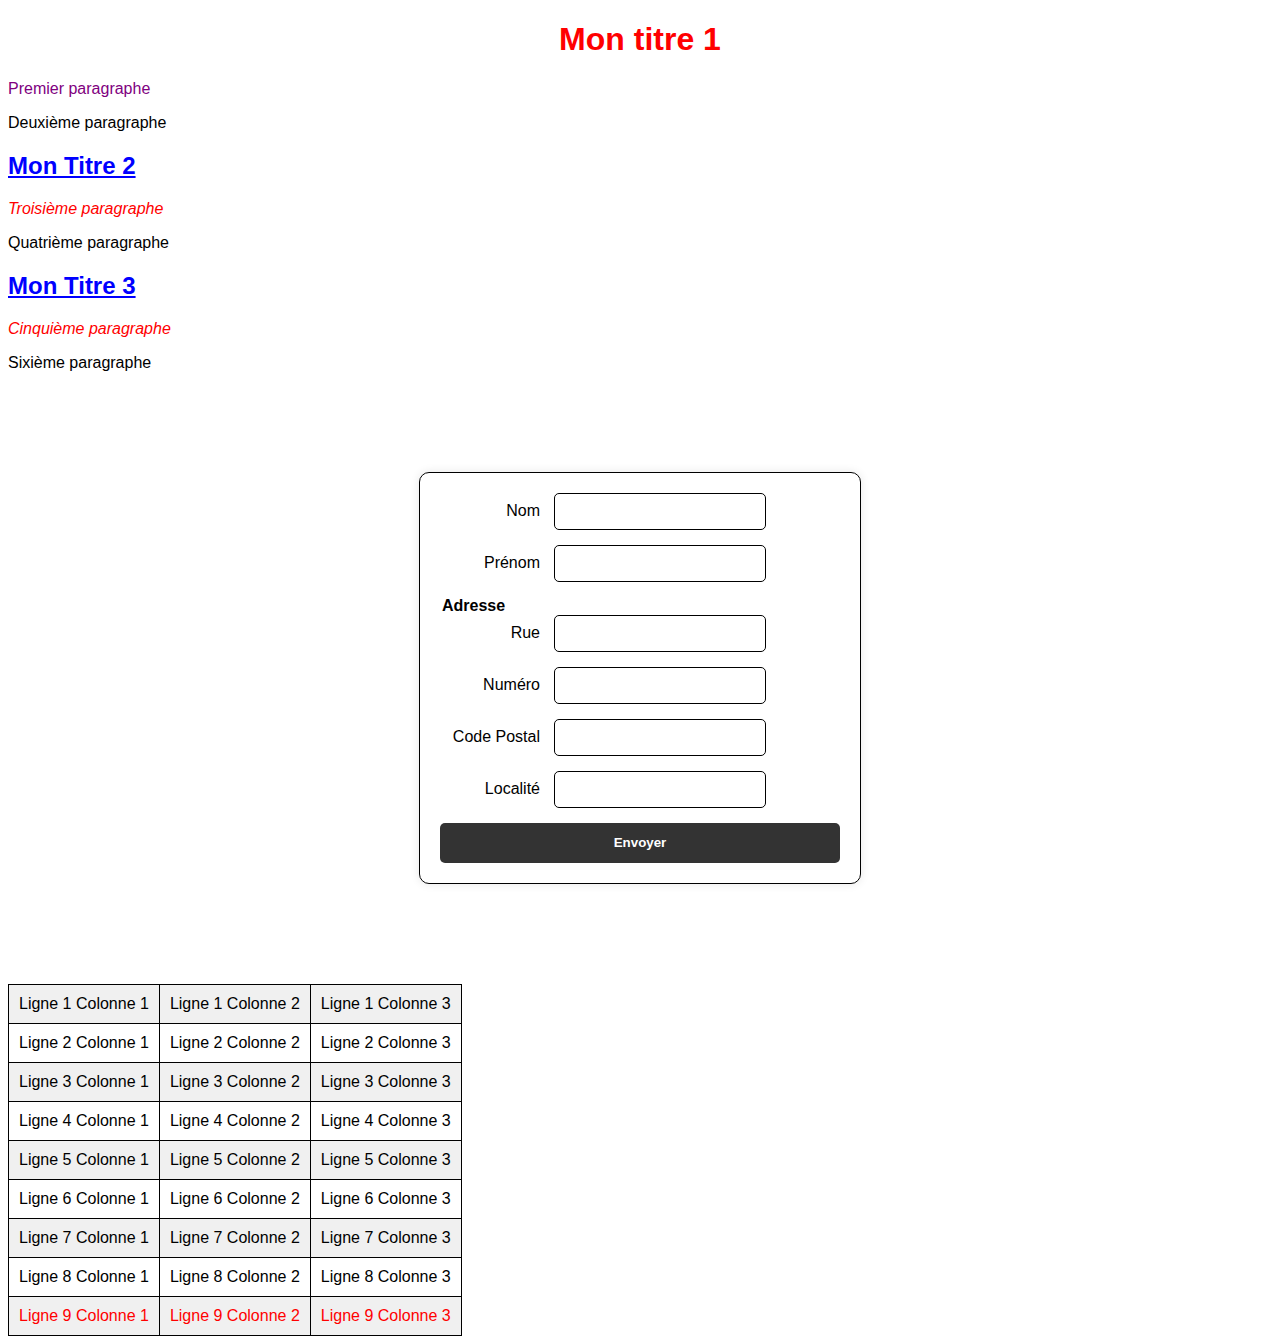
==== index.html @ 76c89b82 "Add files via upload" ====
<!Doctype html>
<html>
    <head>
        <title>EXERCISE 2</title>
        <link rel="stylesheet" href="style.css">
    </head>
    <BODy>
        <h1>Mon titre 1</h1>

<p>Premier paragraphe</p>
<p>Deuxième paragraphe</p>

<article>
    <h2>Mon Titre 2</h2>

    <p>Troisième paragraphe</p>
    <p>Quatrième paragraphe</p>

    <section>
        <h2>Mon Titre 3</h2>

        <p>Cinquième paragraphe</p>
        <p>Sixième paragraphe</p>
    </section>
</article>
        <form action="" method="post">
            <label for="nom">Nom</label>
            <input type="text" name="nom" id="nom" required>
        
            <label for="prenom">Prénom</label>
            <input type="text" name="prenom" id="prenom" required>
        
            <fieldset>
                <legend>Adresse</legend>
                <label for="rue">Rue</label>
                <input type="text" name="rue" id="rue">
        
                <label for="num">Numéro</label>
                <input type="number" name="num" id="num">
        
                <label for="cp">Code Postal</label>
                <input type="number" name="cp" id="cp">
        
                <label for="loc">Localité</label>
                <input type="text" name="loc" id="loc">
            </fieldset>
        
            <input type="submit" value="Envoyer">
        </form>

<table>
    <tr>
        <td>Ligne 1 Colonne 1</td>
        <td>Ligne 1 Colonne 2</td>
        <td>Ligne 1 Colonne 3</td>
    </tr>
    <tr>
        <td>Ligne 2 Colonne 1</td>
        <td>Ligne 2 Colonne 2</td>
        <td>Ligne 2 Colonne 3</td>
    </tr>
    <tr>
        <td>Ligne 3 Colonne 1</td>
        <td>Ligne 3 Colonne 2</td>
        <td>Ligne 3 Colonne 3</td>
    </tr>
    <tr>
        <td>Ligne 4 Colonne 1</td>
        <td>Ligne 4 Colonne 2</td>
        <td>Ligne 4 Colonne 3</td>
    </tr>
    <tr>
        <td>Ligne 5 Colonne 1</td>
        <td>Ligne 5 Colonne 2</td>
        <td>Ligne 5 Colonne 3</td>
    </tr>
    <tr>
        <td>Ligne 6 Colonne 1</td>
        <td>Ligne 6 Colonne 2</td>
        <td>Ligne 6 Colonne 3</td>
    </tr>
    <tr>
        <td>Ligne 7 Colonne 1</td>
        <td>Ligne 7 Colonne 2</td>
        <td>Ligne 7 Colonne 3</td>
    </tr>
    <tr>
        <td>Ligne 8 Colonne 1</td>
        <td>Ligne 8 Colonne 2</td>
        <td>Ligne 8 Colonne 3</td>
    </tr>
    <tr>
        <td>Ligne 9 Colonne 1</td>
        <td>Ligne 9 Colonne 2</td>
        <td>Ligne 9 Colonne 3</td>
    </tr>
</table>

        </BODy>
</html>
---- style.css ----
body {
    font-family: Helvetica, sans-serif;
    }
    
    h1 {
    text-align: center;
    color: red;
    }
    
    h2 {
    text-decoration: underline;
    }
    
    section h2 {
    color: green;
    }
    
    article h2 {
    color: blue;
    }
    
    h2 + p {
    color: red;
    font-style: italic;
    }
    
    h1 + p {
    color: purple;
    }
form {
    font-family: Helvetica;
    width: 400px;
    margin: 100px auto;
    padding: 20px;
    border: 1px solid #000;
    border-radius: 10px;
    box-shadow: 0 0 10px rgba(0, 0, 0, 0.1);
}

label {
    display: inline-block;
    width: 100px;
    text-align: right;
    margin-right: 10px;
}

input[type="text"], input[type="number"] {
    width: 200px;
    height: 25px;
    margin-bottom: 15px;
    padding: 5px;
    border: 1px solid #000;
    border-radius: 5px;
}

input[type="text"]:focus, input[type="number"]:focus {
    outline: none;
    border: 2px solid #0000FF;
}

fieldset {
    border: none;
    padding: 0;
    margin: 0;
    legend {
        font-weight: bold;
    }
}

input[type="submit"] {
    width: 400px;
    height: 40px;
    background-color: #333;
    color: #fff;
    font-weight: bold;
    border: none;
    border-radius: 5px;
    cursor: pointer;
}

input[type="submit"]:hover {
    background-color: #555;
}

table {
    border-collapse: collapse;
}

td {
    border: 1px solid #000; /* Bordure */
    padding: 10px; /* Marge interne */
}

tr:nth-child(odd) {
    background-color: #f0f0f0; /* Fond lignes impaires */
}

tr:last-child td {
    color: #ff0000; /* Texte dernière ligne */
}
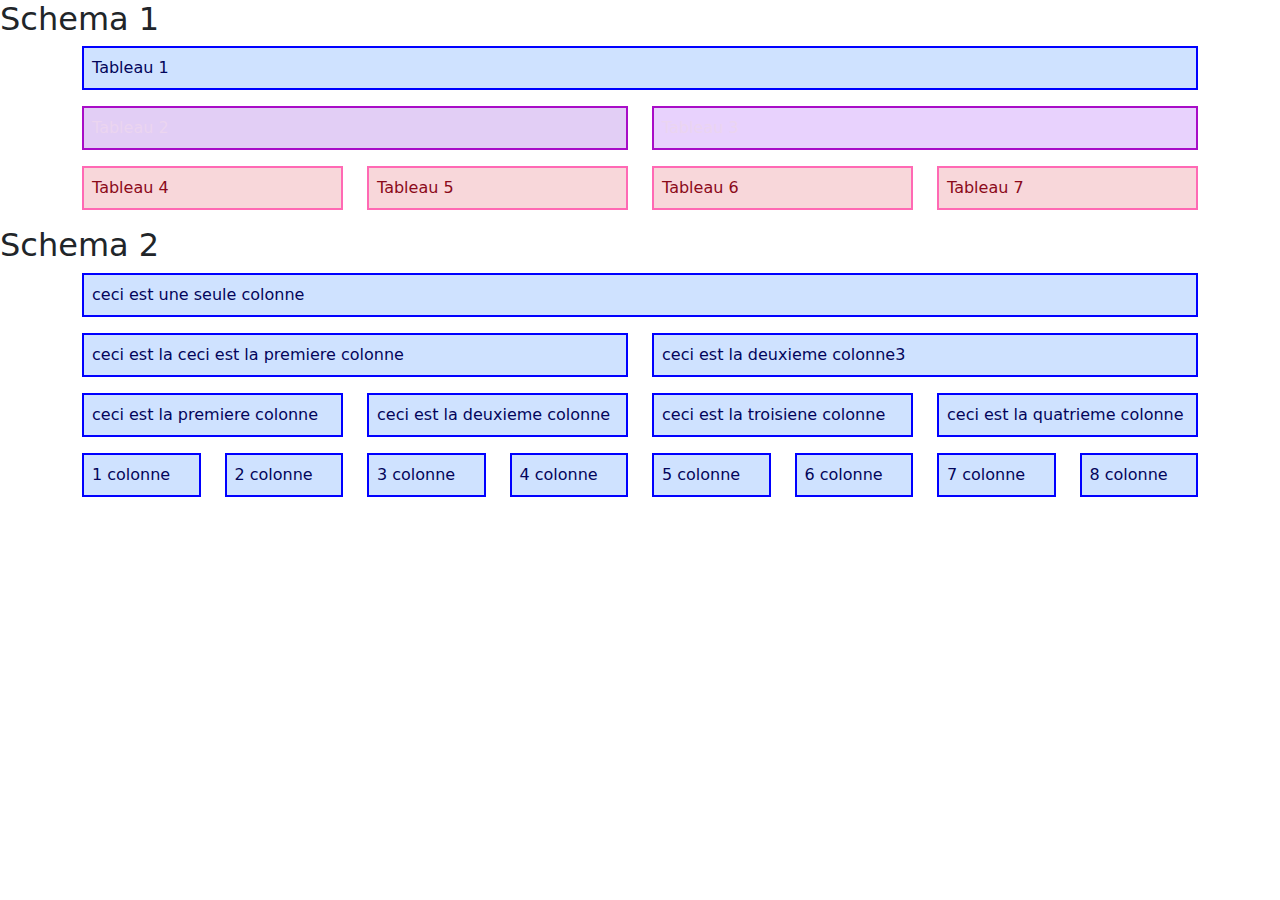
==== commit ed3535bb: "Add files via upload" ====
--- a/index.html
+++ b/index.html
@@ -1,100 +1,209 @@
-<!Doctype html>
+
+<!DOCTYPE html>
 <html>
-    <head>
-        <title>EXERCISE 2</title>
-        <link rel="stylesheet" href="style.css">
-    </head>
-    <BODy>
-        <h1>Mon titre 1</h1>
-
-<p>Premier paragraphe</p>
-<p>Deuxième paragraphe</p>
-
-<article>
-    <h2>Mon Titre 2</h2>
-
-    <p>Troisième paragraphe</p>
-    <p>Quatrième paragraphe</p>
-
-    <section>
-        <h2>Mon Titre 3</h2>
-
-        <p>Cinquième paragraphe</p>
-        <p>Sixième paragraphe</p>
-    </section>
-</article>
-        <form action="" method="post">
-            <label for="nom">Nom</label>
-            <input type="text" name="nom" id="nom" required>
-        
-            <label for="prenom">Prénom</label>
-            <input type="text" name="prenom" id="prenom" required>
-        
-            <fieldset>
-                <legend>Adresse</legend>
-                <label for="rue">Rue</label>
-                <input type="text" name="rue" id="rue">
-        
-                <label for="num">Numéro</label>
-                <input type="number" name="num" id="num">
-        
-                <label for="cp">Code Postal</label>
-                <input type="number" name="cp" id="cp">
-        
-                <label for="loc">Localité</label>
-                <input type="text" name="loc" id="loc">
-            </fieldset>
-        
-            <input type="submit" value="Envoyer">
-        </form>
-
-<table>
-    <tr>
-        <td>Ligne 1 Colonne 1</td>
-        <td>Ligne 1 Colonne 2</td>
-        <td>Ligne 1 Colonne 3</td>
-    </tr>
-    <tr>
-        <td>Ligne 2 Colonne 1</td>
-        <td>Ligne 2 Colonne 2</td>
-        <td>Ligne 2 Colonne 3</td>
-    </tr>
-    <tr>
-        <td>Ligne 3 Colonne 1</td>
-        <td>Ligne 3 Colonne 2</td>
-        <td>Ligne 3 Colonne 3</td>
-    </tr>
-    <tr>
-        <td>Ligne 4 Colonne 1</td>
-        <td>Ligne 4 Colonne 2</td>
-        <td>Ligne 4 Colonne 3</td>
-    </tr>
-    <tr>
-        <td>Ligne 5 Colonne 1</td>
-        <td>Ligne 5 Colonne 2</td>
-        <td>Ligne 5 Colonne 3</td>
-    </tr>
-    <tr>
-        <td>Ligne 6 Colonne 1</td>
-        <td>Ligne 6 Colonne 2</td>
-        <td>Ligne 6 Colonne 3</td>
-    </tr>
-    <tr>
-        <td>Ligne 7 Colonne 1</td>
-        <td>Ligne 7 Colonne 2</td>
-        <td>Ligne 7 Colonne 3</td>
-    </tr>
-    <tr>
-        <td>Ligne 8 Colonne 1</td>
-        <td>Ligne 8 Colonne 2</td>
-        <td>Ligne 8 Colonne 3</td>
-    </tr>
-    <tr>
-        <td>Ligne 9 Colonne 1</td>
-        <td>Ligne 9 Colonne 2</td>
-        <td>Ligne 9 Colonne 3</td>
-    </tr>
-</table>
-
-        </BODy>
-</html>+<head>
+  <title>Exercise 2</title>
+  <link href="https://cdn.jsdelivr.net/npm/bootstrap@5.3.3/dist/css/bootstrap.min.css"
+   rel="stylesheet" integrity="sha384-QWTKZyjpPEjISv5WaRU9OFeRpok6YctnYmDr5pNlyT2bRjXh0JMhjY6hW+ALEwIH" 
+   crossorigin="anonymous">
+   <link rel="stylesheet" href="style.css">
+</head>
+<h2>Schema 1</h2>
+<body>
+    <script src="https://cdn.jsdelivr.net/npm/bootstrap@5.3.3/dist/js/bootstrap.bundle.min.js"
+     integrity="sha384-YvpcrYf0tY3lHB60NNkmXc5s9fDVZLESaAA55NDzOxhy9GkcIdslK1eN7N6jIeHz" 
+     crossorigin="anonymous"></script>
+  <!-- Section 1 : 1 tableau -->
+  <div class="container">
+    <table class="table table-primary">
+      <tr>
+        <td>Tableau 1</td>
+      </tr>
+    </table>
+  </div>
+
+  <!-- Section 2 : 2 tableaux sur la même ligne -->
+  <div class="container">
+    <div class="row">
+      <div class="col-md-6">
+        <table class="table table-violet">
+          <tr>
+            <td style="background-color: rgb(226, 206, 245);">Tableau 2</td>
+          </tr>
+        </table>
+      </div>
+      <div class="col-md-6">
+        <table class="table table-violet">
+          <tr>
+            <td style="background-color: rgb(232, 210, 253);">Tableau 3</td>
+          </tr>
+        </table>
+      </div>
+    </div>
+  </div>
+
+  <!-- Section 3 : 4 tableaux sur la même ligne -->
+  <div class="container">
+    <div class="row">
+      <div class="col-md-3">
+        <table class="table table-danger">
+          <tr>
+            <td>Tableau 4</td>
+          </tr>
+        </table>
+      </div>
+      <div class="col-md-3">
+        <table class="table table-danger">
+          <tr>
+            <td>Tableau 5</td>
+          </tr>
+        </table>
+      </div>
+      <div class="col-md-3">
+        <table class="table table-danger">
+          <tr>
+            <td>Tableau 6</td>
+          </tr>
+        </table>
+      </div>
+      <div class="col-md-3">
+        <table class="table table-danger">
+          <tr>
+            <td>Tableau 7</td>
+          </tr>
+        </table>
+      </div>
+    </div>
+  </div>
+
+   <!--Schema 2 on essai -->
+
+  <h2>Schema 2</h2>
+
+<!-- Section 1 : 1 tableau -->
+<div class="container">
+    <table class="table table-primary">
+      <tr>
+        <td>ceci est une seule colonne</td>
+      </tr>
+    </table>
+  </div>
+
+  <!-- Section 2 : 2 tableaux sur la même ligne -->
+  <div class="container">
+    <div class="row">
+      <div class="col-md-6">
+        <table class="table table-primary">
+          <tr>
+            <td>ceci est la ceci est la premiere colonne</td>
+          </tr>
+        </table>
+      </div>
+      <div class="col-md-6">
+        <table class="table table-primary">
+          <tr>
+            <td>ceci est la deuxieme colonne3</td>
+          </tr>
+        </table>
+      </div>
+    </div>
+  </div>
+
+  <!-- Section 3 : 4 tableaux sur la même ligne -->
+  <div class="container">
+    <div class="row">
+      <div class="col-md-3">
+        <table class="table table-primary">
+          <tr>
+            <td>ceci est la premiere colonne</td>
+          </tr>
+        </table>
+      </div>
+      <div class="col-md-3">
+        <table class="table table-primary">
+          <tr>
+            <td>ceci est la deuxieme colonne</td>
+          </tr>
+        </table>
+      </div>
+      <div class="col-md-3">
+        <table class="table table-primary">
+          <tr>
+            <td>ceci est la troisiene colonne</td>
+          </tr>
+        </table>
+      </div>
+      <div class="col-md-3">
+        <table class="table table-primary">
+          <tr>
+            <td>ceci est la quatrieme colonne</td>
+          </tr>
+        </table>
+      </div>
+    </div>
+  </div>
+
+<!-- Section 4 : 8 tableaux sur la même ligne -->
+<div class="container">
+    <div class="row">
+      <div class="col-md-1-5">
+        <table class="table table-primary">
+          <tr>
+            <td>1 colonne</td>
+          </tr>
+        </table>
+      </div>
+      <div class="col-md-1-5">
+        <table class="table table-primary">
+          <tr>
+            <td>2 colonne</td>
+          </tr>
+        </table>
+      </div>
+      <div class="col-md-1-5">
+        <table class="table table-primary">
+          <tr>
+            <td>3 colonne</td>
+          </tr>
+        </table>
+      </div>
+      <div class="col-md-1-5">
+        <table class="table table-primary">
+          <tr>
+            <td>4 colonne</td>
+          </tr>
+        </table>
+      </div>
+      <div class="col-md-1-5">
+        <table class="table table-primary">
+          <tr>
+            <td>5 colonne</td>
+          </tr>
+        </table>
+      </div>
+      <div class="col-md-1-5">
+        <table class="table table-primary">
+          <tr>
+            <td>6 colonne</td>
+          </tr>
+        </table>
+      </div>
+      <div class="col-md-1-5">
+        <table class="table table-primary">
+          <tr>
+            <td>7 colonne</td>
+          </tr>
+        </table>
+      </div>
+      <div class="col-md-1-5">
+        <table class="table table-primary">
+          <tr>
+            <td>8 colonne</td>
+          </tr>
+        </table>
+      </div>
+    </div>
+  </div>
+
+</body>
+</html>
--- a/style.css
+++ b/style.css
@@ -1,102 +1,30 @@
 
-body {
-    font-family: Helvetica, sans-serif;
-    }
-    
-    h1 {
-    text-align: center;
-    color: red;
-    }
-    
-    h2 {
-    text-decoration: underline;
-    }
-    
-    section h2 {
-    color: green;
-    }
-    
-    article h2 {
-    color: blue;
-    }
-    
-    h2 + p {
-    color: red;
-    font-style: italic;
-    }
-    
-    h1 + p {
-    color: purple;
-    }
-form {
-    font-family: Helvetica;
-    width: 400px;
-    margin: 100px auto;
-    padding: 20px;
-    border: 1px solid #000;
-    border-radius: 10px;
-    box-shadow: 0 0 10px rgba(0, 0, 0, 0.1);
-}
-
-label {
-    display: inline-block;
-    width: 100px;
-    text-align: right;
-    margin-right: 10px;
-}
-
-input[type="text"], input[type="number"] {
-    width: 200px;
-    height: 25px;
-    margin-bottom: 15px;
-    padding: 5px;
-    border: 1px solid #000;
-    border-radius: 5px;
-}
-
-input[type="text"]:focus, input[type="number"]:focus {
-    outline: none;
-    border: 2px solid #0000FF;
-}
-
-fieldset {
-    border: none;
-    padding: 0;
-    margin: 0;
-    legend {
-        font-weight: bold;
-    }
-}
-
-input[type="submit"] {
-    width: 400px;
-    height: 40px;
-    background-color: #333;
-    color: #fff;
-    font-weight: bold;
-    border: none;
-    border-radius: 5px;
-    cursor: pointer;
-}
-
-input[type="submit"]:hover {
-    background-color: #555;
-}
-
-table {
-    border-collapse: collapse;
-}
-
-td {
-    border: 1px solid #000; /* Bordure */
-    padding: 10px; /* Marge interne */
-}
-
-tr:nth-child(odd) {
-    background-color: #f0f0f0; /* Fond lignes impaires */
-}
-
-tr:last-child td {
-    color: #ff0000; /* Texte dernière ligne */
-}
-
+/* Tableau 1 : Bleu clair transparent avec texte bleu foncé */
+.table-primary {
+    border : 2px solid blue;
+    color: #03055B;
+  }
+  .table-primary td {
+    color: inherit;
+  }
+  
+  /* Tableaux 2 et 3 : Violet transparent avec texte violet clair */
+ .table-violet {
+    border: 2px solid #a80dc7;
+    color: #ebd5f0;
+  }
+  .table-violet td {
+    color: inherit;
+  }
+  
+  /* Tableaux 4, 5, 6 et 7 : Rose transparent avec texte rose foncé */
+  .table-danger {
+    border: 2px solid #FF69B4;
+    color: #8B0A1A;
+  }
+  .table-danger td {
+    color: inherit;
+  }
+  .col-md-1-5{
+    width: 12.5%;
+  }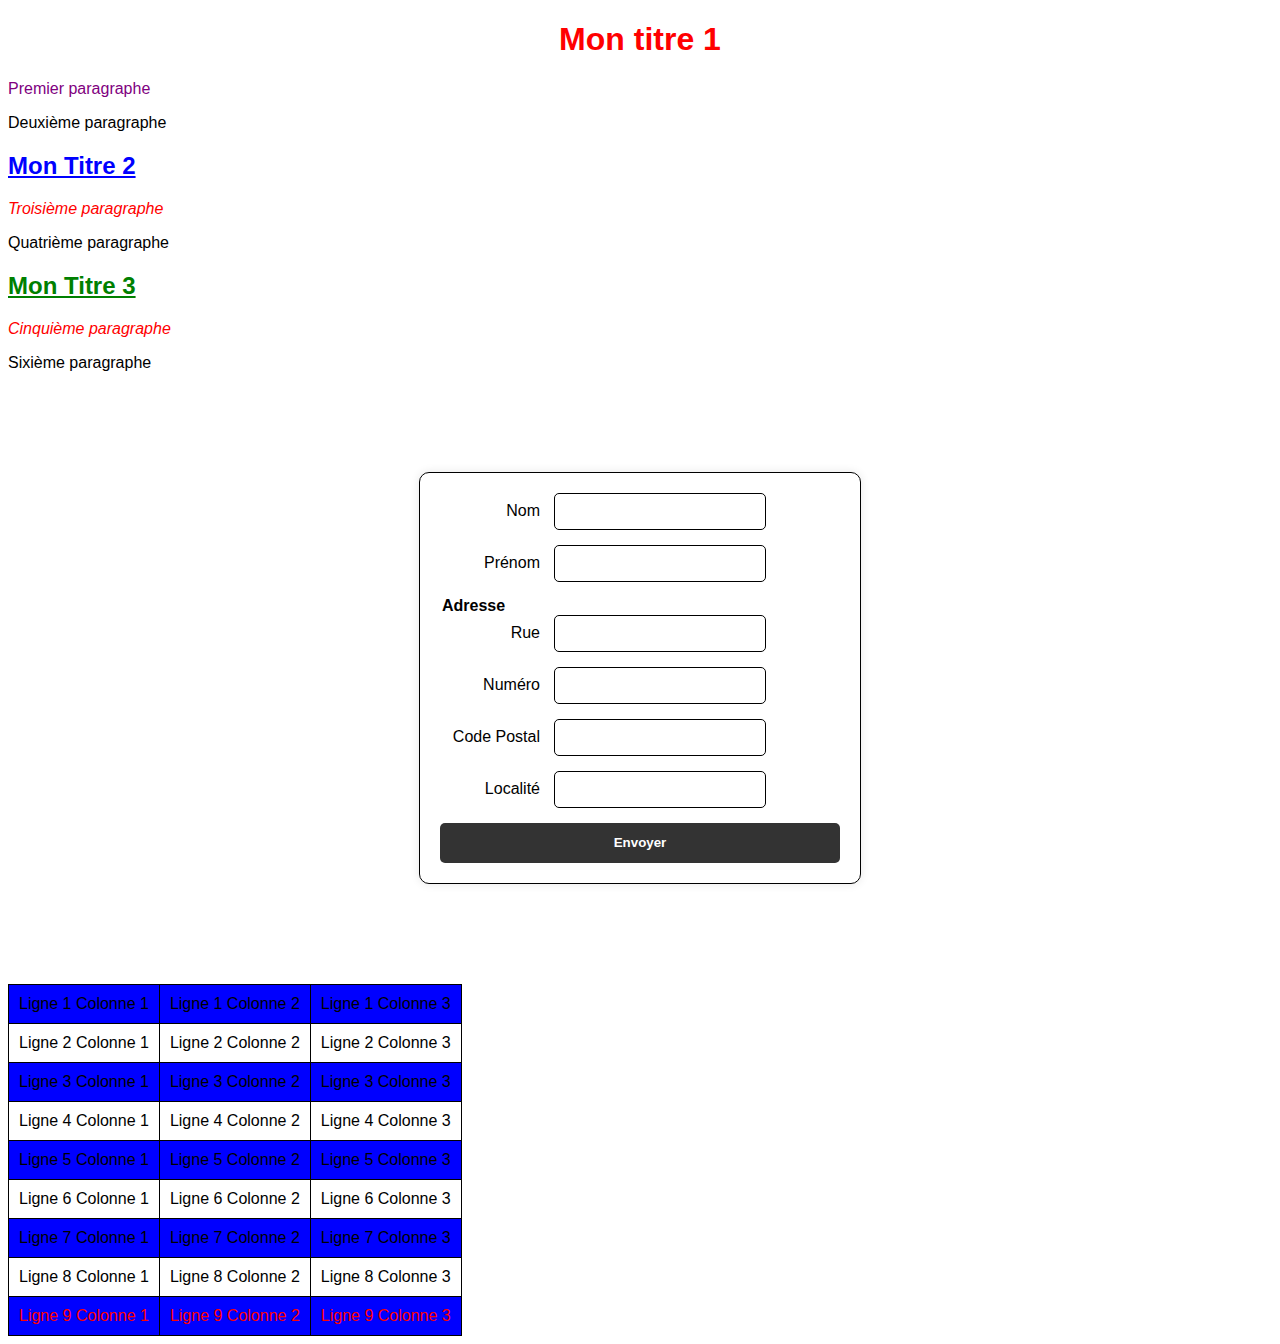
==== commit 21f094da: "Add files via upload" ====
--- a/index.html
+++ b/index.html
@@ -1,209 +1,100 @@
+<!Doctype html>
+<html>
+    <head>
+        <title>EXERCISE 2</title>
+        <link rel="stylesheet" href="style.css">
+    </head>
+    <BODy>
+        <h1>Mon titre 1</h1>
 
-<!DOCTYPE html>
-<html>
-<head>
-  <title>Exercise 2</title>
-  <link href="https://cdn.jsdelivr.net/npm/bootstrap@5.3.3/dist/css/bootstrap.min.css"
-   rel="stylesheet" integrity="sha384-QWTKZyjpPEjISv5WaRU9OFeRpok6YctnYmDr5pNlyT2bRjXh0JMhjY6hW+ALEwIH" 
-   crossorigin="anonymous">
-   <link rel="stylesheet" href="style.css">
-</head>
-<h2>Schema 1</h2>
-<body>
-    <script src="https://cdn.jsdelivr.net/npm/bootstrap@5.3.3/dist/js/bootstrap.bundle.min.js"
-     integrity="sha384-YvpcrYf0tY3lHB60NNkmXc5s9fDVZLESaAA55NDzOxhy9GkcIdslK1eN7N6jIeHz" 
-     crossorigin="anonymous"></script>
-  <!-- Section 1 : 1 tableau -->
-  <div class="container">
-    <table class="table table-primary">
-      <tr>
-        <td>Tableau 1</td>
-      </tr>
-    </table>
-  </div>
+<p>Premier paragraphe</p>
+<p>Deuxième paragraphe</p>
 
-  <!-- Section 2 : 2 tableaux sur la même ligne -->
-  <div class="container">
-    <div class="row">
-      <div class="col-md-6">
-        <table class="table table-violet">
-          <tr>
-            <td style="background-color: rgb(226, 206, 245);">Tableau 2</td>
-          </tr>
-        </table>
-      </div>
-      <div class="col-md-6">
-        <table class="table table-violet">
-          <tr>
-            <td style="background-color: rgb(232, 210, 253);">Tableau 3</td>
-          </tr>
-        </table>
-      </div>
-    </div>
-  </div>
+<article>
+    <h2>Mon Titre 2</h2>
 
-  <!-- Section 3 : 4 tableaux sur la même ligne -->
-  <div class="container">
-    <div class="row">
-      <div class="col-md-3">
-        <table class="table table-danger">
-          <tr>
-            <td>Tableau 4</td>
-          </tr>
-        </table>
-      </div>
-      <div class="col-md-3">
-        <table class="table table-danger">
-          <tr>
-            <td>Tableau 5</td>
-          </tr>
-        </table>
-      </div>
-      <div class="col-md-3">
-        <table class="table table-danger">
-          <tr>
-            <td>Tableau 6</td>
-          </tr>
-        </table>
-      </div>
-      <div class="col-md-3">
-        <table class="table table-danger">
-          <tr>
-            <td>Tableau 7</td>
-          </tr>
-        </table>
-      </div>
-    </div>
-  </div>
+    <p>Troisième paragraphe</p>
+    <p>Quatrième paragraphe</p>
 
-   <!--Schema 2 on essai -->
+    <section>
+        <h2>Mon Titre 3</h2>
 
-  <h2>Schema 2</h2>
+        <p>Cinquième paragraphe</p>
+        <p>Sixième paragraphe</p>
+    </section>
+</article>
+        <form action="" method="post">
+            <label for="nom">Nom</label>
+            <input type="text" name="nom" id="nom" required>
+        
+            <label for="prenom">Prénom</label>
+            <input type="text" name="prenom" id="prenom" required>
+        
+            <fieldset>
+                <legend>Adresse</legend>
+                <label for="rue">Rue</label>
+                <input type="text" name="rue" id="rue">
+        
+                <label for="num">Numéro</label>
+                <input type="number" name="num" id="num">
+        
+                <label for="cp">Code Postal</label>
+                <input type="number" name="cp" id="cp">
+        
+                <label for="loc">Localité</label>
+                <input type="text" name="loc" id="loc">
+            </fieldset>
+        
+            <input type="submit" value="Envoyer">
+        </form>
 
-<!-- Section 1 : 1 tableau -->
-<div class="container">
-    <table class="table table-primary">
-      <tr>
-        <td>ceci est une seule colonne</td>
-      </tr>
-    </table>
-  </div>
+<table>
+    <tr>
+        <td>Ligne 1 Colonne 1</td>
+        <td>Ligne 1 Colonne 2</td>
+        <td>Ligne 1 Colonne 3</td>
+    </tr>
+    <tr>
+        <td>Ligne 2 Colonne 1</td>
+        <td>Ligne 2 Colonne 2</td>
+        <td>Ligne 2 Colonne 3</td>
+    </tr>
+    <tr>
+        <td>Ligne 3 Colonne 1</td>
+        <td>Ligne 3 Colonne 2</td>
+        <td>Ligne 3 Colonne 3</td>
+    </tr>
+    <tr>
+        <td>Ligne 4 Colonne 1</td>
+        <td>Ligne 4 Colonne 2</td>
+        <td>Ligne 4 Colonne 3</td>
+    </tr>
+    <tr>
+        <td>Ligne 5 Colonne 1</td>
+        <td>Ligne 5 Colonne 2</td>
+        <td>Ligne 5 Colonne 3</td>
+    </tr>
+    <tr>
+        <td>Ligne 6 Colonne 1</td>
+        <td>Ligne 6 Colonne 2</td>
+        <td>Ligne 6 Colonne 3</td>
+    </tr>
+    <tr>
+        <td>Ligne 7 Colonne 1</td>
+        <td>Ligne 7 Colonne 2</td>
+        <td>Ligne 7 Colonne 3</td>
+    </tr>
+    <tr>
+        <td>Ligne 8 Colonne 1</td>
+        <td>Ligne 8 Colonne 2</td>
+        <td>Ligne 8 Colonne 3</td>
+    </tr>
+    <tr>
+        <td>Ligne 9 Colonne 1</td>
+        <td>Ligne 9 Colonne 2</td>
+        <td>Ligne 9 Colonne 3</td>
+    </tr>
+</table>
 
-  <!-- Section 2 : 2 tableaux sur la même ligne -->
-  <div class="container">
-    <div class="row">
-      <div class="col-md-6">
-        <table class="table table-primary">
-          <tr>
-            <td>ceci est la ceci est la premiere colonne</td>
-          </tr>
-        </table>
-      </div>
-      <div class="col-md-6">
-        <table class="table table-primary">
-          <tr>
-            <td>ceci est la deuxieme colonne3</td>
-          </tr>
-        </table>
-      </div>
-    </div>
-  </div>
-
-  <!-- Section 3 : 4 tableaux sur la même ligne -->
-  <div class="container">
-    <div class="row">
-      <div class="col-md-3">
-        <table class="table table-primary">
-          <tr>
-            <td>ceci est la premiere colonne</td>
-          </tr>
-        </table>
-      </div>
-      <div class="col-md-3">
-        <table class="table table-primary">
-          <tr>
-            <td>ceci est la deuxieme colonne</td>
-          </tr>
-        </table>
-      </div>
-      <div class="col-md-3">
-        <table class="table table-primary">
-          <tr>
-            <td>ceci est la troisiene colonne</td>
-          </tr>
-        </table>
-      </div>
-      <div class="col-md-3">
-        <table class="table table-primary">
-          <tr>
-            <td>ceci est la quatrieme colonne</td>
-          </tr>
-        </table>
-      </div>
-    </div>
-  </div>
-
-<!-- Section 4 : 8 tableaux sur la même ligne -->
-<div class="container">
-    <div class="row">
-      <div class="col-md-1-5">
-        <table class="table table-primary">
-          <tr>
-            <td>1 colonne</td>
-          </tr>
-        </table>
-      </div>
-      <div class="col-md-1-5">
-        <table class="table table-primary">
-          <tr>
-            <td>2 colonne</td>
-          </tr>
-        </table>
-      </div>
-      <div class="col-md-1-5">
-        <table class="table table-primary">
-          <tr>
-            <td>3 colonne</td>
-          </tr>
-        </table>
-      </div>
-      <div class="col-md-1-5">
-        <table class="table table-primary">
-          <tr>
-            <td>4 colonne</td>
-          </tr>
-        </table>
-      </div>
-      <div class="col-md-1-5">
-        <table class="table table-primary">
-          <tr>
-            <td>5 colonne</td>
-          </tr>
-        </table>
-      </div>
-      <div class="col-md-1-5">
-        <table class="table table-primary">
-          <tr>
-            <td>6 colonne</td>
-          </tr>
-        </table>
-      </div>
-      <div class="col-md-1-5">
-        <table class="table table-primary">
-          <tr>
-            <td>7 colonne</td>
-          </tr>
-        </table>
-      </div>
-      <div class="col-md-1-5">
-        <table class="table table-primary">
-          <tr>
-            <td>8 colonne</td>
-          </tr>
-        </table>
-      </div>
-    </div>
-  </div>
-
-</body>
-</html>
+        </BODy>
+</html>--- a/style.css
+++ b/style.css
@@ -1,30 +1,102 @@
+/* le corp du document doit etre en helvetica*/
+body {
+    font-family: Helvetica, sans-serif;
+    }
+    
+    h1 {
+    text-align: center;
+    color: red;
+    }
+    
+    h2 {
+    text-decoration: underline;
+    }
+    
+    section>h2 {
+    color: green;
+    }
+    
+    article>h2 {
+    color: blue;
+    }
+    
+    h2 + p {
+    color: red;
+    font-style: italic;
+    }
+    
+    h1 + p {
+    color: purple;
+    }
+form {
+    font-family: Helvetica;
+    width: 400px;
+    margin: 100px auto;
+    padding: 20px;
+    border: 1px solid #000;
+    border-radius: 10px;
+    box-shadow: 0 0 10px rgba(0, 0, 0, 0.1);
+}
 
-/* Tableau 1 : Bleu clair transparent avec texte bleu foncé */
-.table-primary {
-    border : 2px solid blue;
-    color: #03055B;
-  }
-  .table-primary td {
-    color: inherit;
-  }
-  
-  /* Tableaux 2 et 3 : Violet transparent avec texte violet clair */
- .table-violet {
-    border: 2px solid #a80dc7;
-    color: #ebd5f0;
-  }
-  .table-violet td {
-    color: inherit;
-  }
-  
-  /* Tableaux 4, 5, 6 et 7 : Rose transparent avec texte rose foncé */
-  .table-danger {
-    border: 2px solid #FF69B4;
-    color: #8B0A1A;
-  }
-  .table-danger td {
-    color: inherit;
-  }
-  .col-md-1-5{
-    width: 12.5%;
-  }+label {
+    display: inline-block;
+    width: 100px;
+    text-align: right;
+    margin-right: 10px;
+}
+
+input[type="text"], input[type="number"] {
+    width: 200px;
+    height: 25px;
+    margin-bottom: 15px;
+    padding: 5px;
+    border: 1px solid #000;
+    border-radius: 5px;
+}
+
+input[type="text"]:focus, input[type="number"]:focus {
+    outline: none;
+    border: 2px solid #0000FF;
+}
+
+fieldset {
+    border: none;
+    padding: 0;
+    margin: 0;
+    legend {
+        font-weight: bold;
+    }
+}
+
+input[type="submit"] {
+    width: 400px;
+    height: 40px;
+    background-color: #333;
+    color: #fff;
+    font-weight: bold;
+    border: none;
+    border-radius: 5px;
+    cursor: pointer;
+}
+
+input[type="submit"]:hover {
+    background-color: #555;
+}
+
+table {
+    border-collapse: collapse;
+}
+
+td {
+    border: 1px solid #000; /* Bordure */
+    padding: 10px; /* Marge interne */
+}
+
+tr:nth-child(odd) {
+    background-color: blue; /* Fond lignes impaires */
+}
+
+tr:last-child td {
+    color: #ff0000; /* Texte dernière ligne */
+}
+
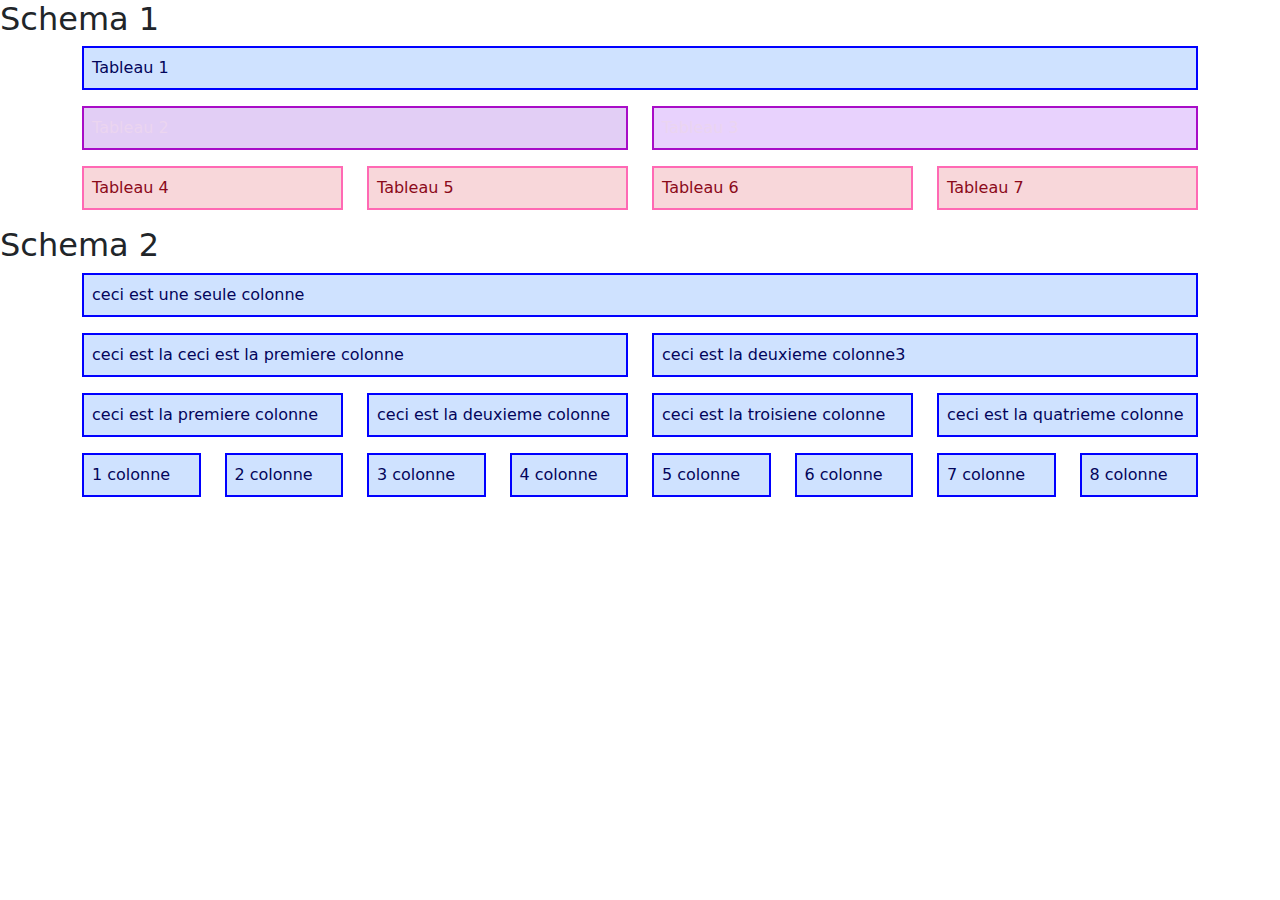
==== commit 2541e02e: "Add files via upload" ====
--- a/index.html
+++ b/index.html
@@ -1,100 +1,209 @@
-<!Doctype html>
+
+<!DOCTYPE html>
 <html>
-    <head>
-        <title>EXERCISE 2</title>
-        <link rel="stylesheet" href="style.css">
-    </head>
-    <BODy>
-        <h1>Mon titre 1</h1>
-
-<p>Premier paragraphe</p>
-<p>Deuxième paragraphe</p>
-
-<article>
-    <h2>Mon Titre 2</h2>
-
-    <p>Troisième paragraphe</p>
-    <p>Quatrième paragraphe</p>
-
-    <section>
-        <h2>Mon Titre 3</h2>
-
-        <p>Cinquième paragraphe</p>
-        <p>Sixième paragraphe</p>
-    </section>
-</article>
-        <form action="" method="post">
-            <label for="nom">Nom</label>
-            <input type="text" name="nom" id="nom" required>
-        
-            <label for="prenom">Prénom</label>
-            <input type="text" name="prenom" id="prenom" required>
-        
-            <fieldset>
-                <legend>Adresse</legend>
-                <label for="rue">Rue</label>
-                <input type="text" name="rue" id="rue">
-        
-                <label for="num">Numéro</label>
-                <input type="number" name="num" id="num">
-        
-                <label for="cp">Code Postal</label>
-                <input type="number" name="cp" id="cp">
-        
-                <label for="loc">Localité</label>
-                <input type="text" name="loc" id="loc">
-            </fieldset>
-        
-            <input type="submit" value="Envoyer">
-        </form>
-
-<table>
-    <tr>
-        <td>Ligne 1 Colonne 1</td>
-        <td>Ligne 1 Colonne 2</td>
-        <td>Ligne 1 Colonne 3</td>
-    </tr>
-    <tr>
-        <td>Ligne 2 Colonne 1</td>
-        <td>Ligne 2 Colonne 2</td>
-        <td>Ligne 2 Colonne 3</td>
-    </tr>
-    <tr>
-        <td>Ligne 3 Colonne 1</td>
-        <td>Ligne 3 Colonne 2</td>
-        <td>Ligne 3 Colonne 3</td>
-    </tr>
-    <tr>
-        <td>Ligne 4 Colonne 1</td>
-        <td>Ligne 4 Colonne 2</td>
-        <td>Ligne 4 Colonne 3</td>
-    </tr>
-    <tr>
-        <td>Ligne 5 Colonne 1</td>
-        <td>Ligne 5 Colonne 2</td>
-        <td>Ligne 5 Colonne 3</td>
-    </tr>
-    <tr>
-        <td>Ligne 6 Colonne 1</td>
-        <td>Ligne 6 Colonne 2</td>
-        <td>Ligne 6 Colonne 3</td>
-    </tr>
-    <tr>
-        <td>Ligne 7 Colonne 1</td>
-        <td>Ligne 7 Colonne 2</td>
-        <td>Ligne 7 Colonne 3</td>
-    </tr>
-    <tr>
-        <td>Ligne 8 Colonne 1</td>
-        <td>Ligne 8 Colonne 2</td>
-        <td>Ligne 8 Colonne 3</td>
-    </tr>
-    <tr>
-        <td>Ligne 9 Colonne 1</td>
-        <td>Ligne 9 Colonne 2</td>
-        <td>Ligne 9 Colonne 3</td>
-    </tr>
-</table>
-
-        </BODy>
-</html>+<head>
+  <title>Exercise 2</title>
+  <link href="https://cdn.jsdelivr.net/npm/bootstrap@5.3.3/dist/css/bootstrap.min.css"
+   rel="stylesheet" integrity="sha384-QWTKZyjpPEjISv5WaRU9OFeRpok6YctnYmDr5pNlyT2bRjXh0JMhjY6hW+ALEwIH" 
+   crossorigin="anonymous">
+   <link rel="stylesheet" href="style.css">
+</head>
+<h2>Schema 1</h2>
+<body>
+    <script src="https://cdn.jsdelivr.net/npm/bootstrap@5.3.3/dist/js/bootstrap.bundle.min.js"
+     integrity="sha384-YvpcrYf0tY3lHB60NNkmXc5s9fDVZLESaAA55NDzOxhy9GkcIdslK1eN7N6jIeHz" 
+     crossorigin="anonymous"></script>
+  <!-- Section 1 : 1 tableau -->
+  <div class="container">
+    <table class="table table-primary">
+      <tr>
+        <td>Tableau 1</td>
+      </tr>
+    </table>
+  </div>
+
+  <!-- Section 2 : 2 tableaux sur la même ligne -->
+  <div class="container">
+    <div class="row">
+      <div class="col-md-6">
+        <table class="table table-violet">
+          <tr>
+            <td style="background-color: rgb(226, 206, 245);">Tableau 2</td>
+          </tr>
+        </table>
+      </div>
+      <div class="col-md-6">
+        <table class="table table-violet">
+          <tr>
+            <td style="background-color: rgb(232, 210, 253);">Tableau 3</td>
+          </tr>
+        </table>
+      </div>
+    </div>
+  </div>
+
+  <!-- Section 3 : 4 tableaux sur la même ligne -->
+  <div class="container">
+    <div class="row">
+      <div class="col-md-3">
+        <table class="table table-danger">
+          <tr>
+            <td>Tableau 4</td>
+          </tr>
+        </table>
+      </div>
+      <div class="col-md-3">
+        <table class="table table-danger">
+          <tr>
+            <td>Tableau 5</td>
+          </tr>
+        </table>
+      </div>
+      <div class="col-md-3">
+        <table class="table table-danger">
+          <tr>
+            <td>Tableau 6</td>
+          </tr>
+        </table>
+      </div>
+      <div class="col-md-3">
+        <table class="table table-danger">
+          <tr>
+            <td>Tableau 7</td>
+          </tr>
+        </table>
+      </div>
+    </div>
+  </div>
+
+   <!--Schema 2 on essai -->
+
+  <h2>Schema 2</h2>
+
+<!-- Section 1 : 1 tableau -->
+<div class="container">
+    <table class="table table-primary">
+      <tr>
+        <td>ceci est une seule colonne</td>
+      </tr>
+    </table>
+  </div>
+
+  <!-- Section 2 : 2 tableaux sur la même ligne -->
+  <div class="container">
+    <div class="row">
+      <div class="col-md-6">
+        <table class="table table-primary">
+          <tr>
+            <td>ceci est la ceci est la premiere colonne</td>
+          </tr>
+        </table>
+      </div>
+      <div class="col-md-6">
+        <table class="table table-primary">
+          <tr>
+            <td>ceci est la deuxieme colonne3</td>
+          </tr>
+        </table>
+      </div>
+    </div>
+  </div>
+
+  <!-- Section 3 : 4 tableaux sur la même ligne -->
+  <div class="container">
+    <div class="row">
+      <div class="col-md-3">
+        <table class="table table-primary">
+          <tr>
+            <td>ceci est la premiere colonne</td>
+          </tr>
+        </table>
+      </div>
+      <div class="col-md-3">
+        <table class="table table-primary">
+          <tr>
+            <td>ceci est la deuxieme colonne</td>
+          </tr>
+        </table>
+      </div>
+      <div class="col-md-3">
+        <table class="table table-primary">
+          <tr>
+            <td>ceci est la troisiene colonne</td>
+          </tr>
+        </table>
+      </div>
+      <div class="col-md-3">
+        <table class="table table-primary">
+          <tr>
+            <td>ceci est la quatrieme colonne</td>
+          </tr>
+        </table>
+      </div>
+    </div>
+  </div>
+
+<!-- Section 4 : 8 tableaux sur la même ligne -->
+<div class="container">
+    <div class="row">
+      <div class="col-md-1-5">
+        <table class="table table-primary">
+          <tr>
+            <td>1 colonne</td>
+          </tr>
+        </table>
+      </div>
+      <div class="col-md-1-5">
+        <table class="table table-primary">
+          <tr>
+            <td>2 colonne</td>
+          </tr>
+        </table>
+      </div>
+      <div class="col-md-1-5">
+        <table class="table table-primary">
+          <tr>
+            <td>3 colonne</td>
+          </tr>
+        </table>
+      </div>
+      <div class="col-md-1-5">
+        <table class="table table-primary">
+          <tr>
+            <td>4 colonne</td>
+          </tr>
+        </table>
+      </div>
+      <div class="col-md-1-5">
+        <table class="table table-primary">
+          <tr>
+            <td>5 colonne</td>
+          </tr>
+        </table>
+      </div>
+      <div class="col-md-1-5">
+        <table class="table table-primary">
+          <tr>
+            <td>6 colonne</td>
+          </tr>
+        </table>
+      </div>
+      <div class="col-md-1-5">
+        <table class="table table-primary">
+          <tr>
+            <td>7 colonne</td>
+          </tr>
+        </table>
+      </div>
+      <div class="col-md-1-5">
+        <table class="table table-primary">
+          <tr>
+            <td>8 colonne</td>
+          </tr>
+        </table>
+      </div>
+    </div>
+  </div>
+
+</body>
+</html>
--- a/style.css
+++ b/style.css
@@ -1,102 +1,30 @@
-/* le corp du document doit etre en helvetica*/
-body {
-    font-family: Helvetica, sans-serif;
-    }
-    
-    h1 {
-    text-align: center;
-    color: red;
-    }
-    
-    h2 {
-    text-decoration: underline;
-    }
-    
-    section>h2 {
-    color: green;
-    }
-    
-    article>h2 {
-    color: blue;
-    }
-    
-    h2 + p {
-    color: red;
-    font-style: italic;
-    }
-    
-    h1 + p {
-    color: purple;
-    }
-form {
-    font-family: Helvetica;
-    width: 400px;
-    margin: 100px auto;
-    padding: 20px;
-    border: 1px solid #000;
-    border-radius: 10px;
-    box-shadow: 0 0 10px rgba(0, 0, 0, 0.1);
-}
 
-label {
-    display: inline-block;
-    width: 100px;
-    text-align: right;
-    margin-right: 10px;
-}
-
-input[type="text"], input[type="number"] {
-    width: 200px;
-    height: 25px;
-    margin-bottom: 15px;
-    padding: 5px;
-    border: 1px solid #000;
-    border-radius: 5px;
-}
-
-input[type="text"]:focus, input[type="number"]:focus {
-    outline: none;
-    border: 2px solid #0000FF;
-}
-
-fieldset {
-    border: none;
-    padding: 0;
-    margin: 0;
-    legend {
-        font-weight: bold;
-    }
-}
-
-input[type="submit"] {
-    width: 400px;
-    height: 40px;
-    background-color: #333;
-    color: #fff;
-    font-weight: bold;
-    border: none;
-    border-radius: 5px;
-    cursor: pointer;
-}
-
-input[type="submit"]:hover {
-    background-color: #555;
-}
-
-table {
-    border-collapse: collapse;
-}
-
-td {
-    border: 1px solid #000; /* Bordure */
-    padding: 10px; /* Marge interne */
-}
-
-tr:nth-child(odd) {
-    background-color: blue; /* Fond lignes impaires */
-}
-
-tr:last-child td {
-    color: #ff0000; /* Texte dernière ligne */
-}
-
+/* Tableau 1 : Bleu clair transparent avec texte bleu foncé */
+.table-primary {
+    border : 2px solid blue;
+    color: #03055B;
+  }
+  .table-primary td {
+    color: inherit;
+  }
+  
+  /* Tableaux 2 et 3 : Violet transparent avec texte violet clair */
+ .table-violet {
+    border: 2px solid #a80dc7;
+    color: #ebd5f0;
+  }
+  .table-violet td {
+    color: inherit;
+  }
+  
+  /* Tableaux 4, 5, 6 et 7 : Rose transparent avec texte rose foncé */
+  .table-danger {
+    border: 2px solid #FF69B4;
+    color: #8B0A1A;
+  }
+  .table-danger td {
+    color: inherit;
+  }
+  .col-md-1-5{
+    width: 12.5%;
+  }